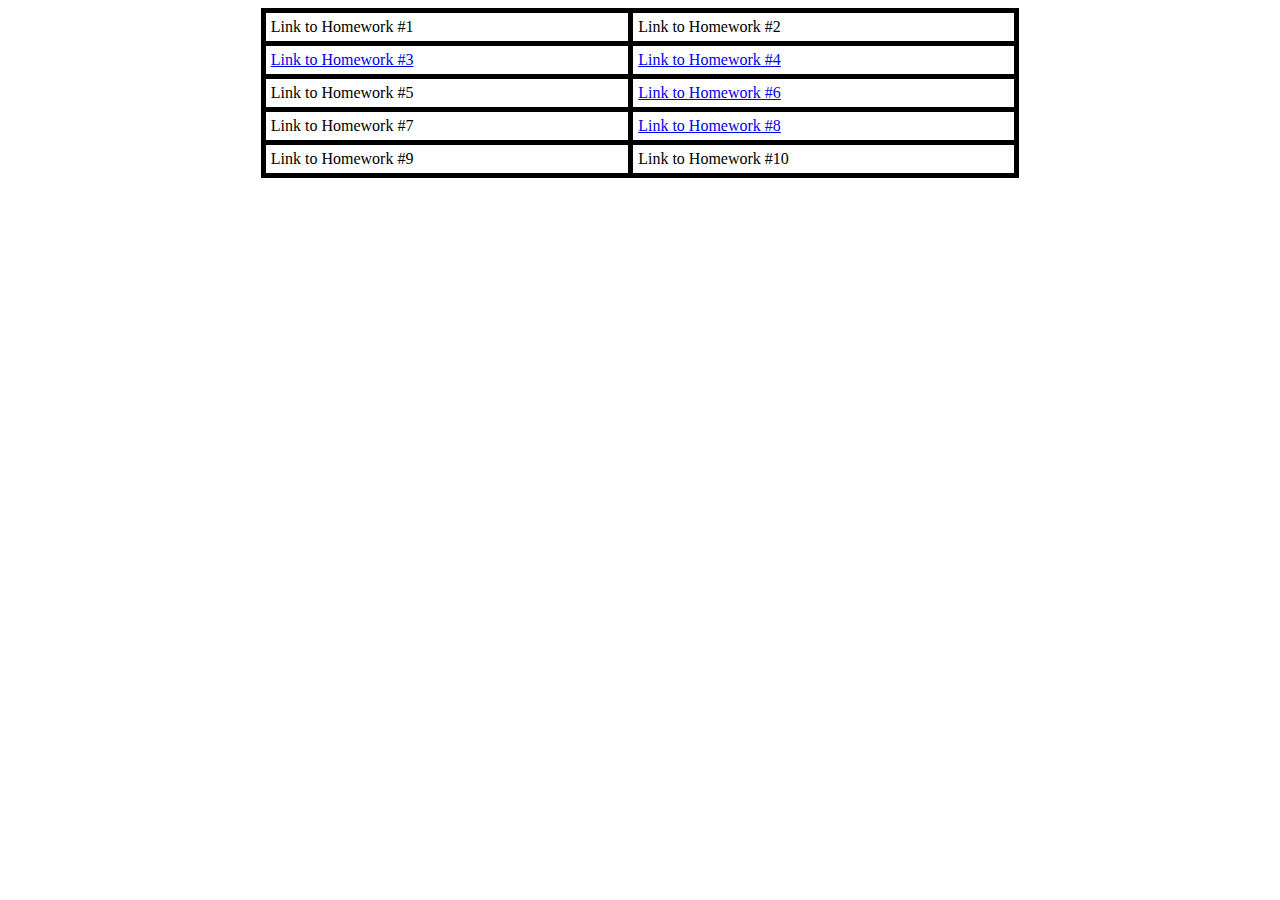
==== pinyi831.html @ f5a03488 "Create pinyi831.html" ====
<!DOCTYPE html>
<!-- saved from url=(0049)https://csci571.com/hw/hw2/ScrambleThisTable.html -->
<html><head><meta http-equiv="Content-Type" content="text/html; charset=windows-1252">
<style>
table, th, td {
  border: 5px solid black;
  border-collapse: collapse;
}
th, td {
  padding: 5px;
}
</style>
</head>
<body>

<table style="width:60%" align="center">
  <tbody><tr>
    <td>Link to Homework #1 </td>
    <td>Link to Homework #2</td>
  </tr>
  <tr>
    <td><a href="https://csci571.com/hw/hw2/ScrambleThisName.html">Link to Homework #3</a></td>
    <td><a href="https://csci571.com/hw/hw2/ScrambleThisName.html">Link to Homework #4</a></td>
  </tr>
  <tr>
    <td>Link to Homework #5</td>
    <td><a href="https://csci571.com/hw/hw2/ScrambleThisName.html">Link to Homework #6</a></td>
  </tr>
  <tr>
    <td>Link to Homework #7</td>
    <td><a href="https://csci571.com/hw/hw2/ScrambleThisName.html">Link to Homework #8</a></td>
  </tr>
  <tr>
    <td>Link to Homework #9</td>
    <td>Link to Homework #10</td>
  </tr>
  </tbody></table>


</body></html>
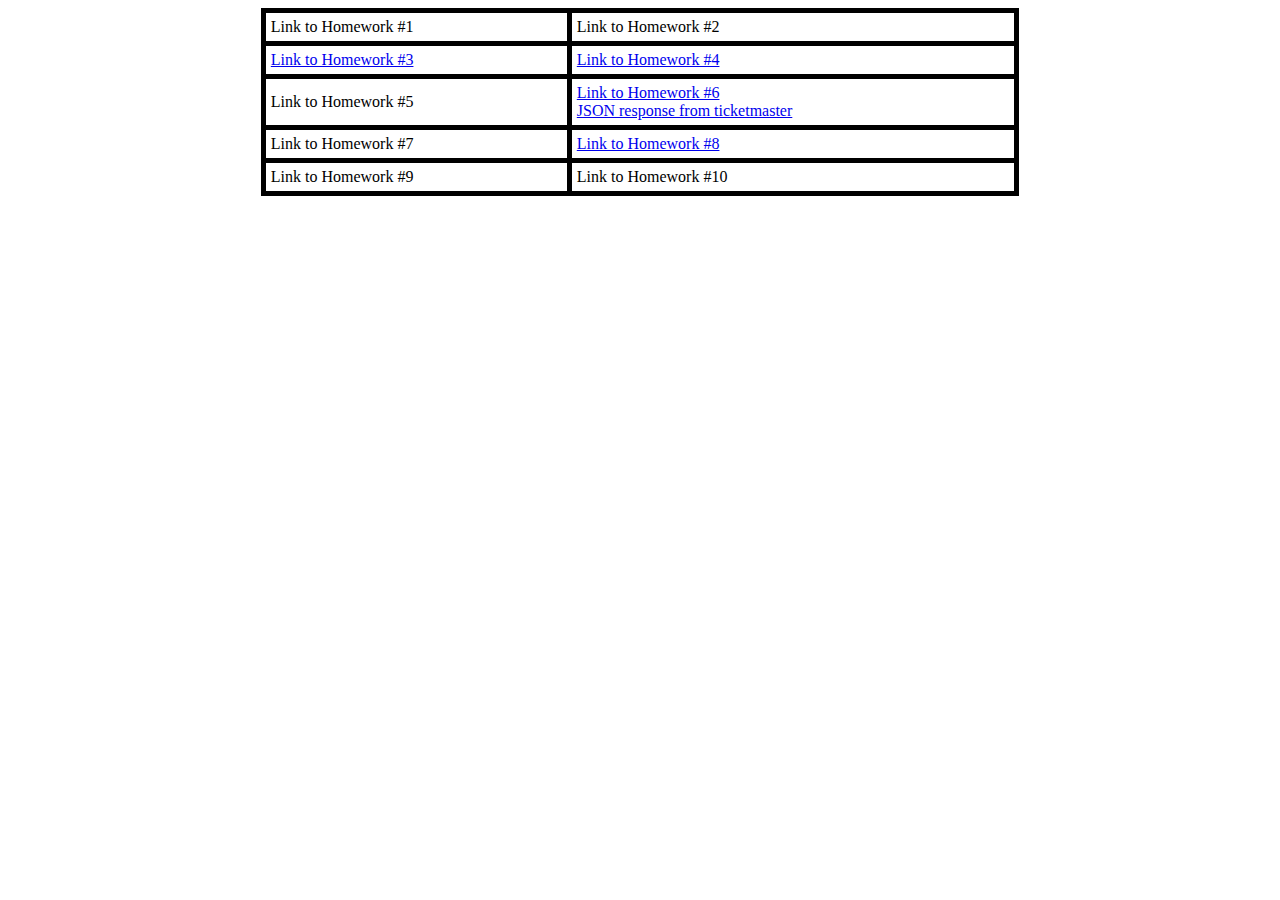
==== commit 0d534e7b: "Update pinyi831.html" ====
--- a/pinyi831.html
+++ b/pinyi831.html
@@ -19,12 +19,12 @@
     <td>Link to Homework #2</td>
   </tr>
   <tr>
-    <td><a href="https://csci571.com/hw/hw2/ScrambleThisName.html">Link to Homework #3</a></td>
+    <td><a href="https://PinyiZhao.github.io/hw3/homework3.html">Link to Homework #3</a></td>
     <td><a href="https://csci571.com/hw/hw2/ScrambleThisName.html">Link to Homework #4</a></td>
   </tr>
   <tr>
     <td>Link to Homework #5</td>
-    <td><a href="https://csci571.com/hw/hw2/ScrambleThisName.html">Link to Homework #6</a></td>
+    <td><a href="https://gqeggqesix.wl.r.appspot.com/">Link to Homework #6</a><br><a href="https://gqeggqesix.wl.r.appspot.com/eventSearch?apikey=FZGp2ugVvf6nEtONz0ufDrMgdjYPXgwA&keyword=usc&segmentId=&radius=10&unit=miles&geoPoint=9q5ckq4">JSON response from ticketmaster</a></td>
   </tr>
   <tr>
     <td>Link to Homework #7</td>
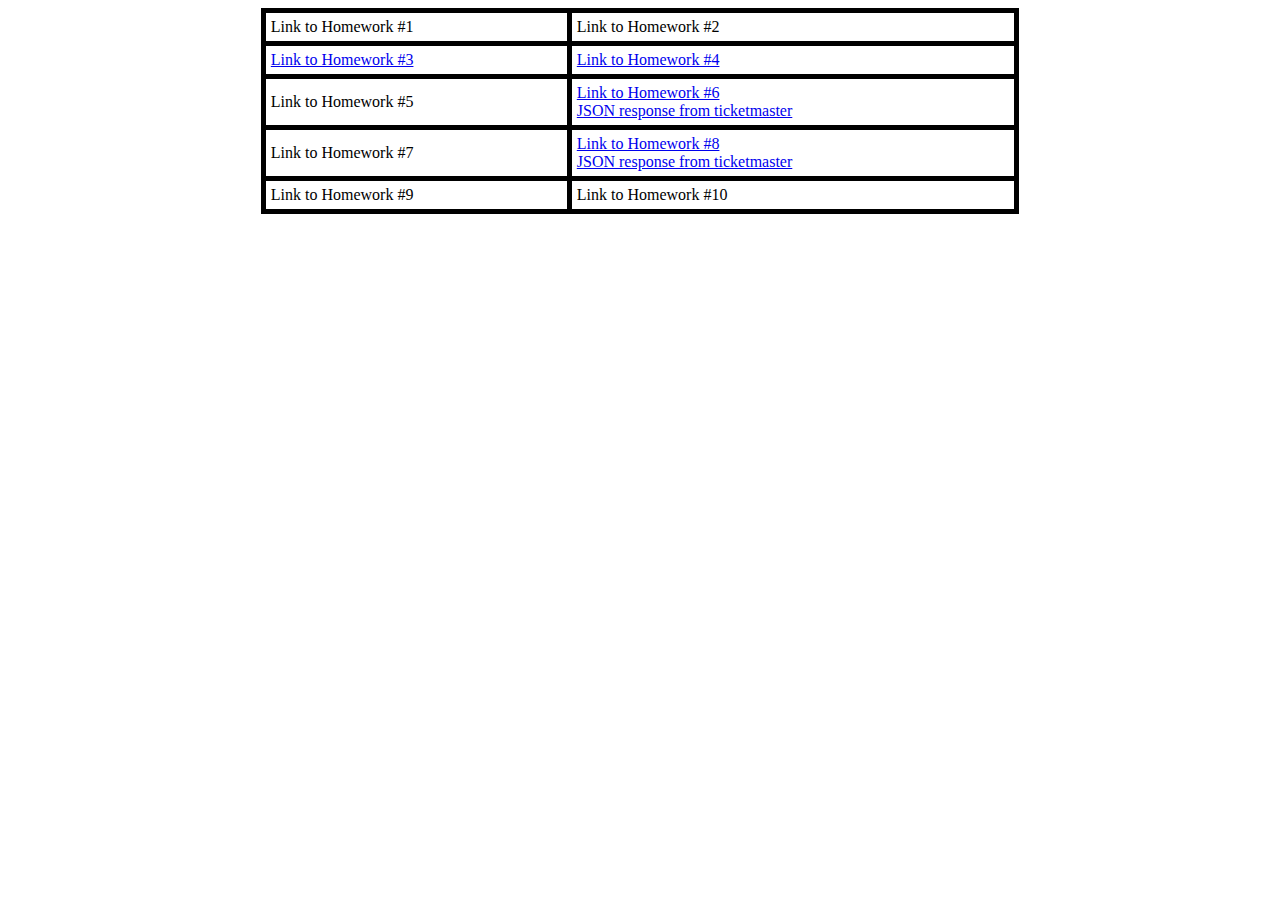
==== commit 924c3acf: "Update pinyi831.html" ====
--- a/pinyi831.html
+++ b/pinyi831.html
@@ -1,40 +1,68 @@
 <!DOCTYPE html>
 <!-- saved from url=(0049)https://csci571.com/hw/hw2/ScrambleThisTable.html -->
-<html><head><meta http-equiv="Content-Type" content="text/html; charset=windows-1252">
-<style>
-table, th, td {
-  border: 5px solid black;
-  border-collapse: collapse;
-}
-th, td {
-  padding: 5px;
-}
-</style>
-</head>
-<body>
-
-<table style="width:60%" align="center">
-  <tbody><tr>
-    <td>Link to Homework #1 </td>
-    <td>Link to Homework #2</td>
-  </tr>
-  <tr>
-    <td><a href="https://PinyiZhao.github.io/hw3/homework3.html">Link to Homework #3</a></td>
-    <td><a href="https://csci571.com/hw/hw2/ScrambleThisName.html">Link to Homework #4</a></td>
-  </tr>
-  <tr>
-    <td>Link to Homework #5</td>
-    <td><a href="https://gqeggqesix.wl.r.appspot.com/">Link to Homework #6</a><br><a href="https://gqeggqesix.wl.r.appspot.com/eventSearch?apikey=FZGp2ugVvf6nEtONz0ufDrMgdjYPXgwA&keyword=usc&segmentId=&radius=10&unit=miles&geoPoint=9q5ckq4">JSON response from ticketmaster</a></td>
-  </tr>
-  <tr>
-    <td>Link to Homework #7</td>
-    <td><a href="https://csci571.com/hw/hw2/ScrambleThisName.html">Link to Homework #8</a></td>
-  </tr>
-  <tr>
-    <td>Link to Homework #9</td>
-    <td>Link to Homework #10</td>
-  </tr>
-  </tbody></table>
-
-
-</body></html>+<html>
+  <head>
+    <meta http-equiv="Content-Type" content="text/html; charset=windows-1252" />
+    <style>
+      table,
+      th,
+      td {
+        border: 5px solid black;
+        border-collapse: collapse;
+      }
+      th,
+      td {
+        padding: 5px;
+      }
+    </style>
+  </head>
+  <body>
+    <table style="width: 60%" align="center">
+      <tbody>
+        <tr>
+          <td>Link to Homework #1</td>
+          <td>Link to Homework #2</td>
+        </tr>
+        <tr>
+          <td>
+            <a href="https://PinyiZhao.github.io/hw3/homework3.html"
+              >Link to Homework #3</a
+            >
+          </td>
+          <td>
+            <a href="https://csci571.com/hw/hw2/ScrambleThisName.html"
+              >Link to Homework #4</a
+            >
+          </td>
+        </tr>
+        <tr>
+          <td>Link to Homework #5</td>
+          <td>
+            <a href="https://gqeggqesix.wl.r.appspot.com/"
+              >Link to Homework #6</a
+            ><br /><a
+              href="https://gqeggqesix.wl.r.appspot.com/eventSearch?apikey=FZGp2ugVvf6nEtONz0ufDrMgdjYPXgwA&keyword=usc&segmentId=&radius=10&unit=miles&geoPoint=9q5ckq4"
+              >JSON response from ticketmaster</a
+            >
+          </td>
+        </tr>
+        <tr>
+          <td>Link to Homework #7</td>
+          <td>
+            <a
+              href="http://angular-node.s3-website.us-east-2.amazonaws.com/search"
+              >Link to Homework #8</a
+            ><br /><a
+              href="http://backendpackage-env.eba-rpkyymew.us-east-2.elasticbeanstalk.com/query?apikey=FZGp2ugVvf6nEtONz0ufDrMgdjYPXgwA&keyword=usc&segmentId=&radius=10&unit=miles&geoPoint=9q5ckq4"
+              >JSON response from ticketmaster</a
+            >
+          </td>
+        </tr>
+        <tr>
+          <td>Link to Homework #9</td>
+          <td>Link to Homework #10</td>
+        </tr>
+      </tbody>
+    </table>
+  </body>
+</html>
